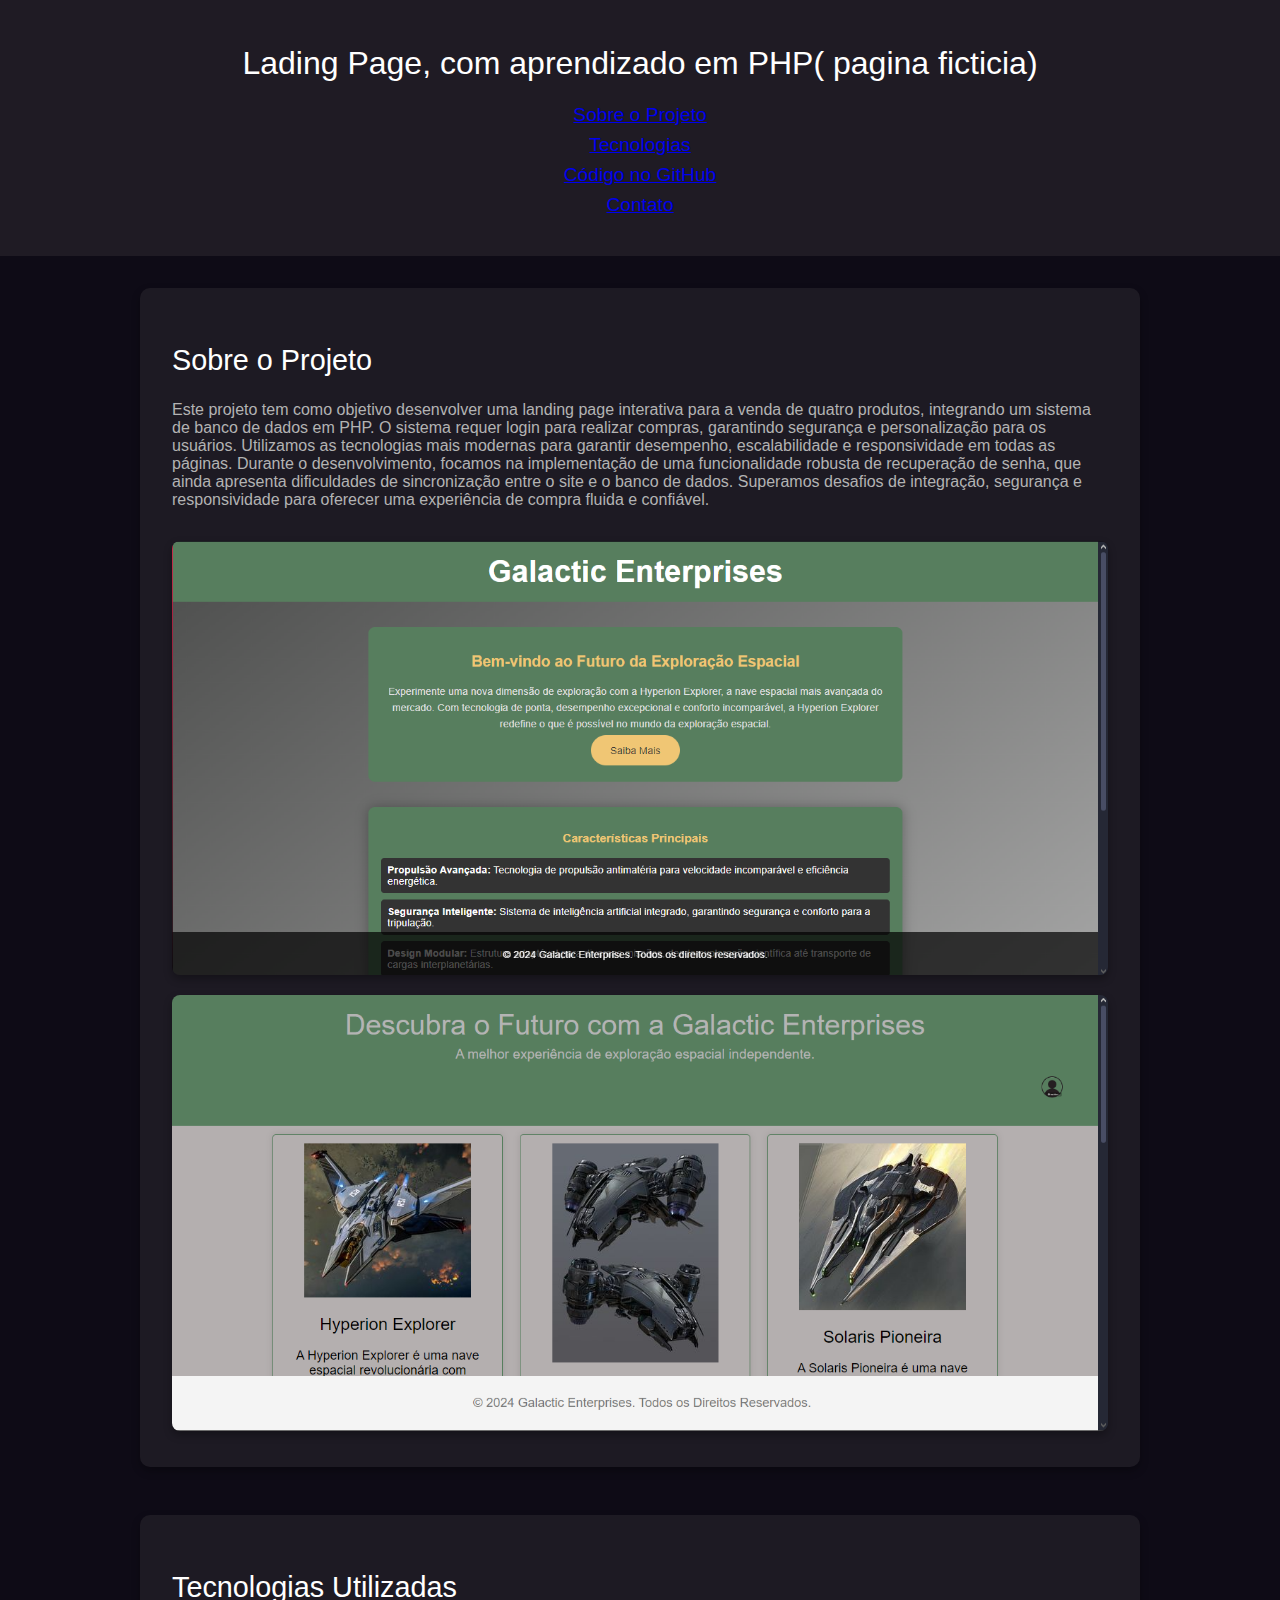
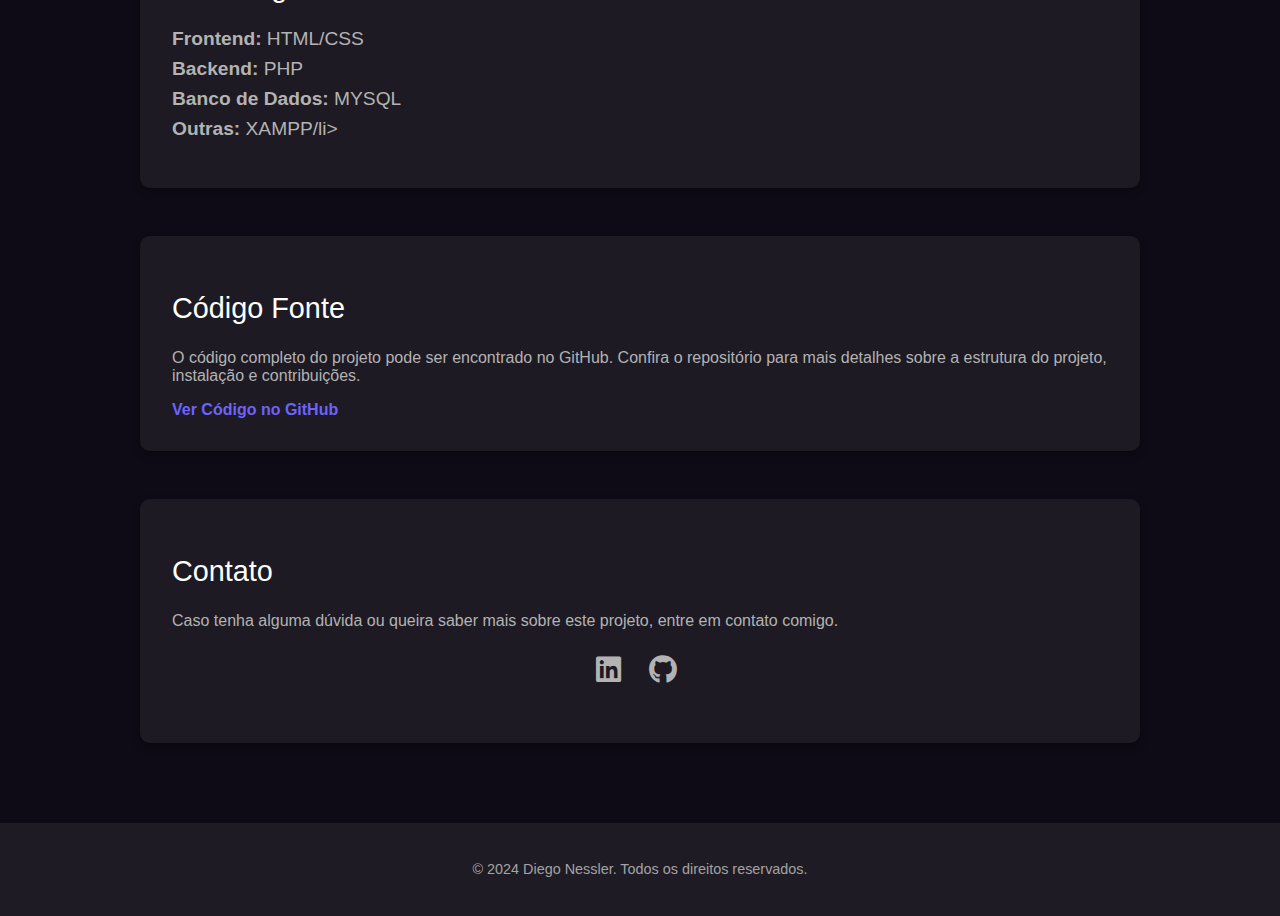
==== projetos/projeto3.html @ 13a7a3d4 "Add files via upload" ====
<!DOCTYPE html>
<html lang="pt-BR">
<head>
    <meta charset="UTF-8">
    <meta name="viewport" content="width=device-width, initial-scale=1.0">
    <title>Ladin Page</title>
    <link rel="stylesheet" href="style1.css">
</head>
<body>
    <header>
        <h1>Lading Page, com aprendizado em PHP( pagina ficticia)</h1>
        <nav>
            <ul>
                <li><a href="#about">Sobre o Projeto</a></li>
                <li><a href="#technologies">Tecnologias</a></li>
                <li><a href="#github">Código no GitHub</a></li>
                <li><a href="#contact">Contato</a></li>
            </ul>
        </nav>
    </header>

    <div class="container">
        <!-- Seção Sobre o Projeto -->
        <section id="about">
            <h2>Sobre o Projeto</h2>
            <p>
                Este projeto tem como objetivo desenvolver uma landing page interativa para a venda de quatro produtos, integrando um sistema de banco de dados em PHP. O sistema requer login para realizar compras, garantindo segurança e personalização para os usuários. Utilizamos as tecnologias mais modernas para garantir desempenho, escalabilidade e responsividade em todas as páginas. Durante o desenvolvimento, focamos na implementação de uma funcionalidade robusta de recuperação de senha, que ainda apresenta dificuldades de sincronização entre o site e o banco de dados. Superamos desafios de integração, segurança e responsividade para oferecer uma experiência de compra fluida e confiável.
            </p>
            <img src="/projetos/imagens/captura ladingpage.png" alt="Screenshot do Projeto" class="project-image">
            <img src="/projetos/imagens/captura pgvenda.png" alt="Screenshot do Projeto" class="project-image">
        </section>

        <!-- Seção Tecnologias -->
        <section id="technologies">
            <h2>Tecnologias Utilizadas</h2>
            <ul>
                <li><strong>Frontend:</strong> HTML/CSS</li>
                <li><strong>Backend:</strong> PHP</li>
                <li><strong>Banco de Dados:</strong> MYSQL</li>
                <li><strong>Outras:</strong> XAMPP/li>
            </ul>
        </section>

        <!-- Seção Código no GitHub -->
        <section id="github">
            <h2>Código Fonte</h2>
            <p>
                O código completo do projeto pode ser encontrado no GitHub. Confira o repositório para mais detalhes sobre a estrutura do projeto, instalação e contribuições.
            </p>
            <a href="https://github.com/Diegonessler/projetovscode.git" target="_blank" class="project-link">Ver Código no GitHub</a>
        </section>

        <!-- Seção Contato -->
        <section id="contact">
            <h2>Contato</h2>
            <p>
                Caso tenha alguma dúvida ou queira saber mais sobre este projeto, entre em contato comigo.
            </p>
            <ul class="social-icons">
                <li><a href="https://www.linkedin.com/in/diego-nessler-a48aa9224/" target="_blank"><i class="fab fa-linkedin"></i></a></li>
                <li><a href="https://github.com/Diegonessler" target="_blank"><i class="fab fa-github"></i></a></li>
            </ul>
        </section>
        <link rel="stylesheet" href="https://cdnjs.cloudflare.com/ajax/libs/font-awesome/6.0.0-beta3/css/all.min.css">
        
        </section>
    </div>

    <footer>
        <p>&copy; 2024 Diego Nessler. Todos os direitos reservados.</p>
    </footer>
</body>
</html>
---- projetos/style1.css ----
/* Estilos Globais */
body {
    font-family: 'Roboto', sans-serif;
    background: #0e0b16;
    color: #b3b3b3;
    margin: 0;
    padding: 0;
}

header, footer {
    background: #1f1b24;
    color: #b3b3b3;
    text-align: center;
    padding: 1.5rem 0;
}

.container {
    max-width: 1000px;
    margin: 0 auto;
    padding: 2rem;
}

/* Seções */
section {
    margin-bottom: 3rem;
    padding: 2rem;
    background: rgba(31, 27, 36, 0.95);
    border-radius: 10px;
    box-shadow: 0 4px 8px rgba(0, 0, 0, 0.3);
}

h1, h2 {
    font-weight: normal;
    color: #fff;
}

h2 {
    font-size: 1.8rem;
    margin-bottom: 1.5rem;
}

/* Seção sobre o projeto */
.project-image {
    width: 100%;
    height: auto;
    border-radius: 8px;
    margin-top: 1rem;
    box-shadow: 0 4px 8px rgba(0, 0, 0, 0.3);
}

/* Links do GitHub */
.project-link {
    color: #6c63ff;
    text-decoration: none;
    font-weight: bold;
    transition: color 0.3s ease;
}

.project-link:hover {
    color: #5753c9;
}

/* Lista de Tecnologias */
ul {
    list-style: none;
    padding: 0;
}

ul li {
    font-size: 1.2rem;
    margin: 0.5rem 0;
}

/* Redes Sociais */
.social-icons {
    list-style: none;
    display: flex;
    justify-content: center;
    gap: 1.5rem;
    padding: 0;
}

.social-icons li a {
    color: #b3b3b3;
    font-size: 1.2rem;
    text-decoration: none;
}

.social-icons li a:hover {
    color: #6c63ff;
}

footer p {
    font-size: 0.9rem;
    color: #a3a3a3;
}
.social-icons {
    list-style: none;
    display: flex;
    justify-content: center;
    gap: 1.5rem;
    padding: 0;
}

.social-icons li a {
    color: #b3b3b3;
    font-size: 1.8rem;
    transition: transform 0.3s ease, color 0.3s ease;
}

.social-icons li a:hover {
    color: #6c63ff;
    transform: scale(1.2);
}
/* rede social*/

            .social-icons {
                list-style: none;
                padding: 0;
                display: flex;
                justify-content: center;
                gap: 20px;
            }
            .social-icons li {
                display: inline;
            }
            .social-icons a {
                text-decoration: none;
                color: #333;
                font-size: 24px;
            }
            .social-icons a:hover {
                color: #0077b5; /* Mudar cor para LinkedIn e GitHub */
            }
            .social-icons i {
                margin-right: 8px;
            }
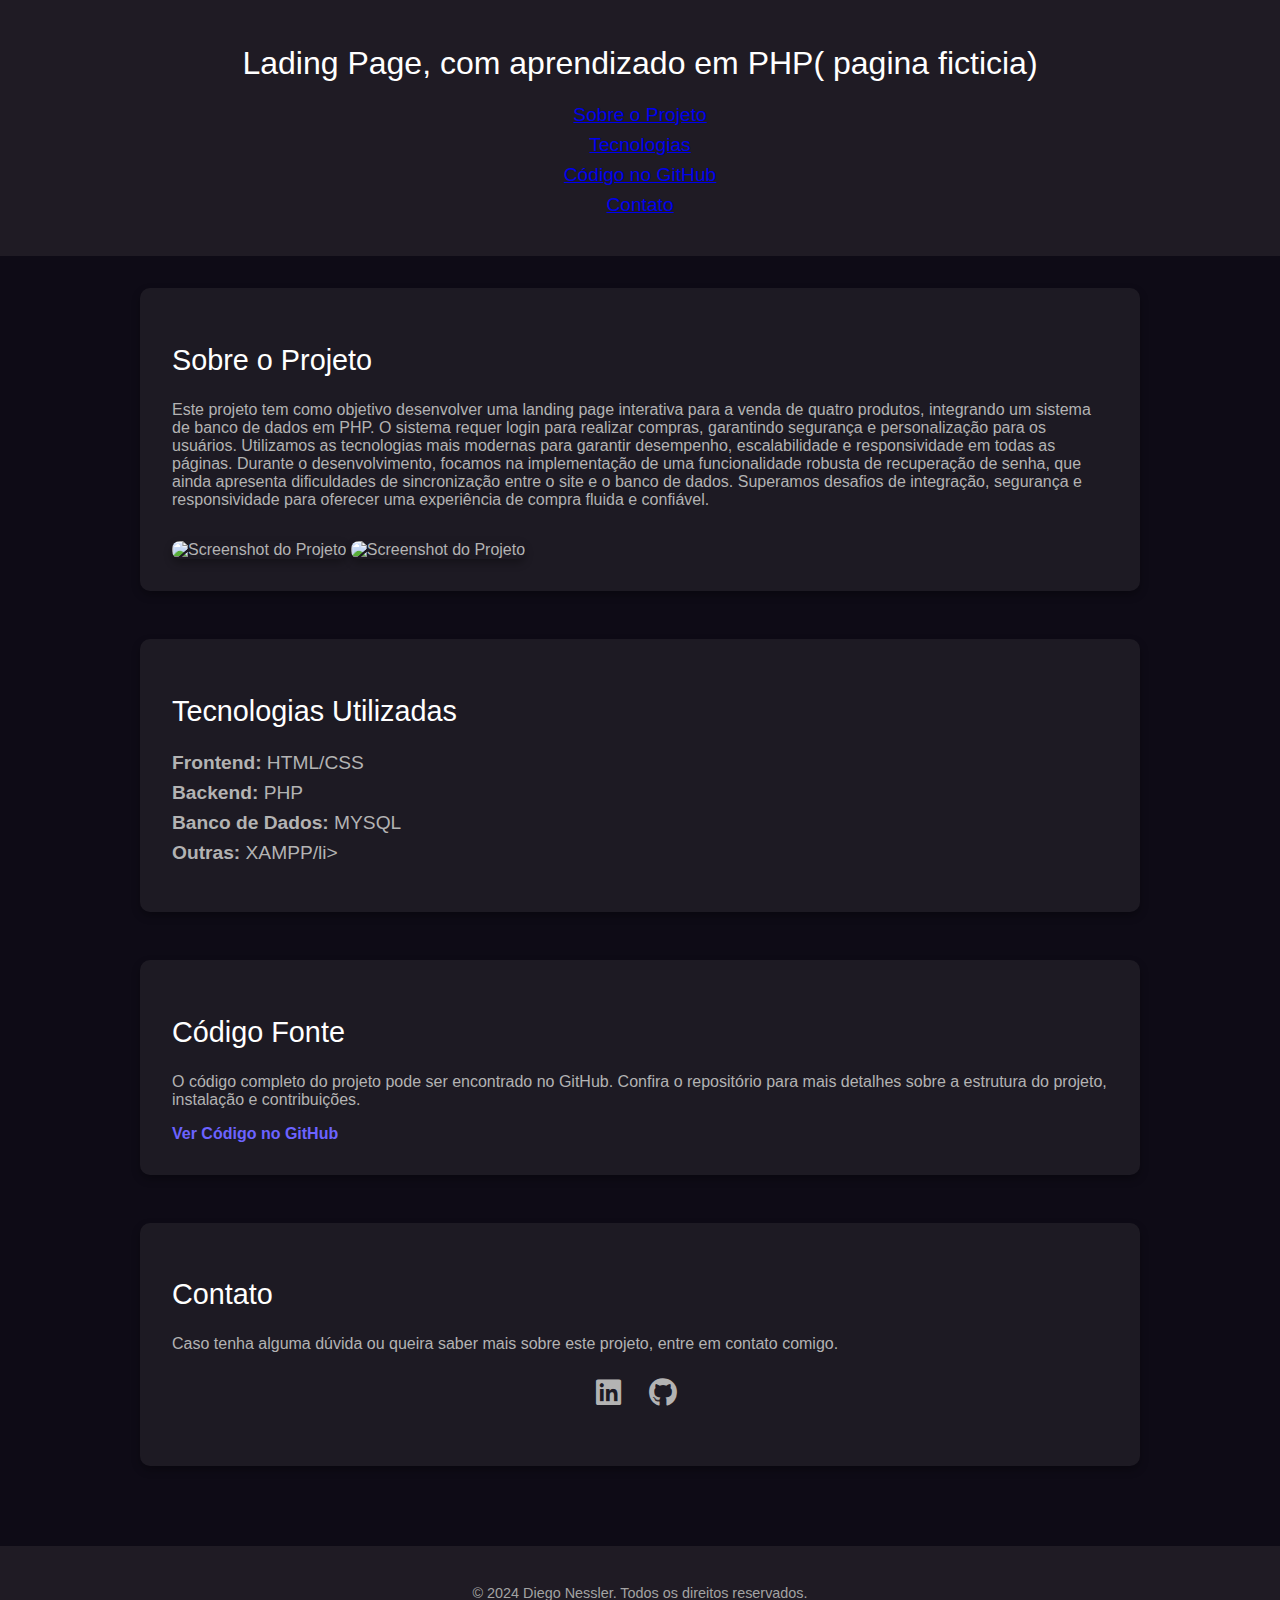
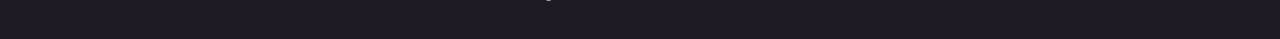
==== commit be949f61: "Update projeto3.html" ====
--- a/projetos/projeto3.html
+++ b/projetos/projeto3.html
@@ -26,8 +26,9 @@
             <p>
                 Este projeto tem como objetivo desenvolver uma landing page interativa para a venda de quatro produtos, integrando um sistema de banco de dados em PHP. O sistema requer login para realizar compras, garantindo segurança e personalização para os usuários. Utilizamos as tecnologias mais modernas para garantir desempenho, escalabilidade e responsividade em todas as páginas. Durante o desenvolvimento, focamos na implementação de uma funcionalidade robusta de recuperação de senha, que ainda apresenta dificuldades de sincronização entre o site e o banco de dados. Superamos desafios de integração, segurança e responsividade para oferecer uma experiência de compra fluida e confiável.
             </p>
-            <img src="/projetos/imagens/captura ladingpage.png" alt="Screenshot do Projeto" class="project-image">
-            <img src="/projetos/imagens/captura pgvenda.png" alt="Screenshot do Projeto" class="project-image">
+            <img src="projetos/imagens/captura%20ladingpage.png" alt="Screenshot do Projeto" class="project-image">
+            <img src="projetos/imagens/captura%20pgvenda.png" alt="Screenshot do Projeto" class="project-image">
+
         </section>
 
         <!-- Seção Tecnologias -->
